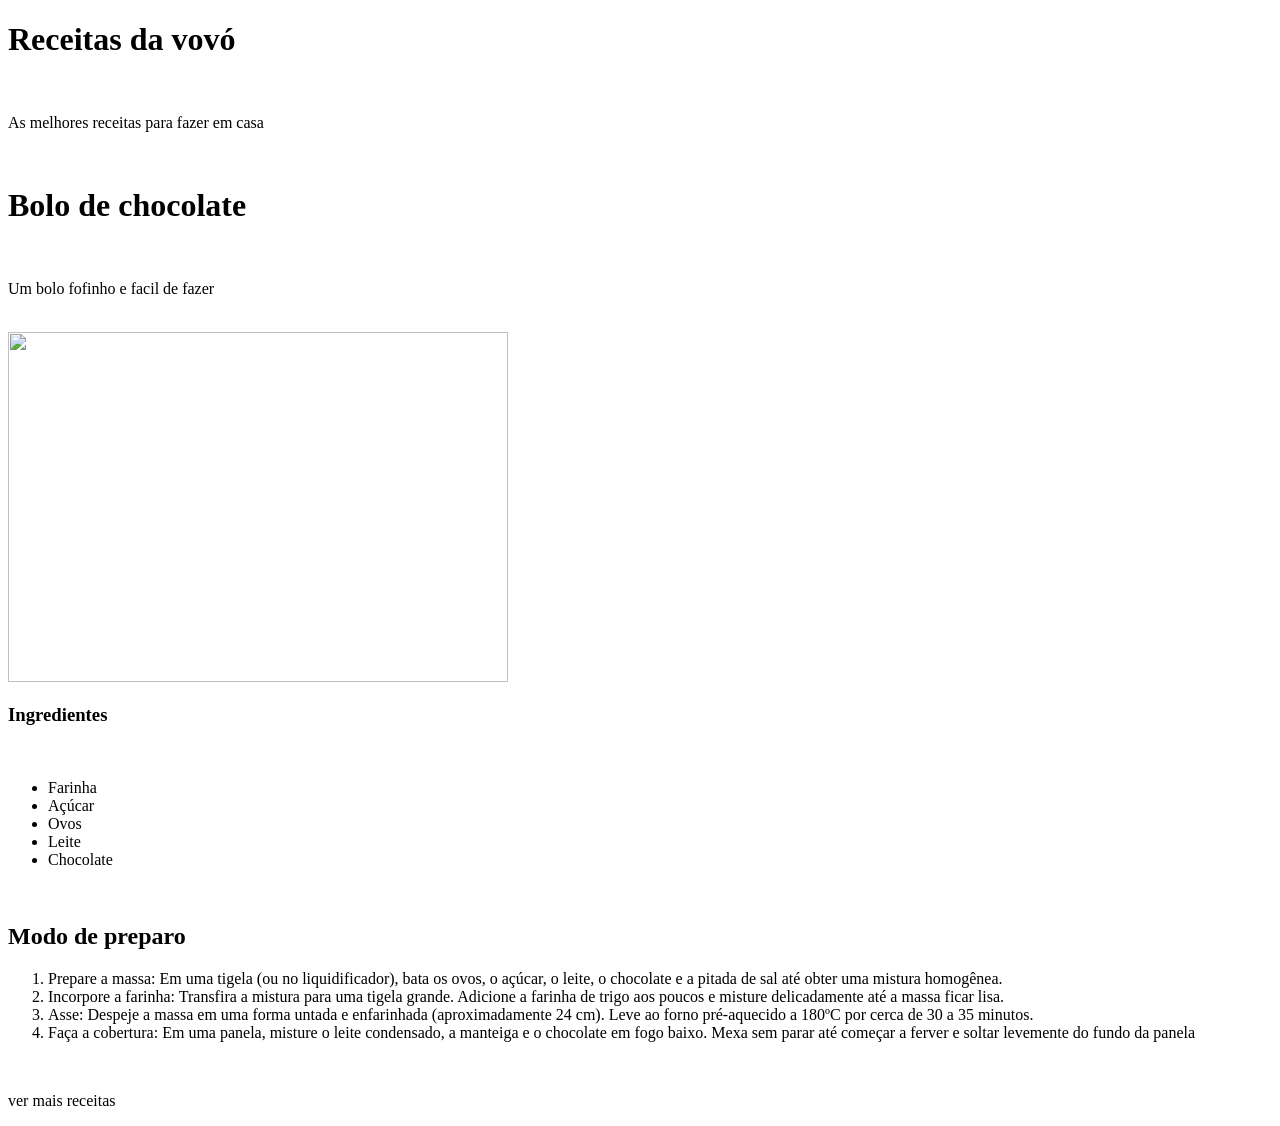
==== index.html @ d8073e1e "Add files via upload" ====
<!DOCTYPE html>
<html lang="en">
<head>
    <meta charset="UTF-8">
    <meta name="viewport" content="width=device-width, initial-scale=1.0">
    <title>Document</title>
</head>
    <title>Bolo de chocolate</title>

<body>
    <h1>Receitas da vovó</h1>
    <br>
    <p>As melhores receitas para fazer em casa</p>
    <br>

            <h1>Bolo de chocolate</h1>
            <br>
                <p>Um bolo fofinho e facil de fazer</p>
                <br>
<img src="https://encrypted-tbn0.gstatic.com/images?q=tbn:ANd9GcQGNcDi1At3GRNWwMKJ4eW79LgKZmoKXC2eog&s" alt="" width="500" height="350">
<br>
    <h3>Ingredientes</h3>
    <br>
        <ul>
            <li>Farinha</li>
            <li>Açúcar</li>
            <li>Ovos</li>
            <li>Leite</li>
            <li>Chocolate</li>
        </ul>
        <br>
        <h2>Modo de preparo</h2>
        <ol>
            <li>Prepare a massa: Em uma tigela (ou no liquidificador), bata os ovos, o açúcar, o leite, o chocolate e a pitada de sal até obter uma mistura homogênea.</li>
            <li>Incorpore a farinha: Transfira a mistura para uma tigela grande. Adicione a farinha de trigo aos poucos e misture delicadamente até a massa ficar lisa.</li>
            <li>Asse: Despeje a massa em uma forma untada e enfarinhada (aproximadamente 24 cm). Leve ao forno pré-aquecido a 180ºC por cerca de 30 a 35 minutos.</li>
            <li>Faça a cobertura: Em uma panela, misture o leite condensado, a manteiga e o chocolate em fogo baixo. Mexa sem parar até começar a ferver e soltar levemente do fundo da panela</li>

        </ol>
        <br>
            <p>ver mais receitas</p>
    





</body>
</html>
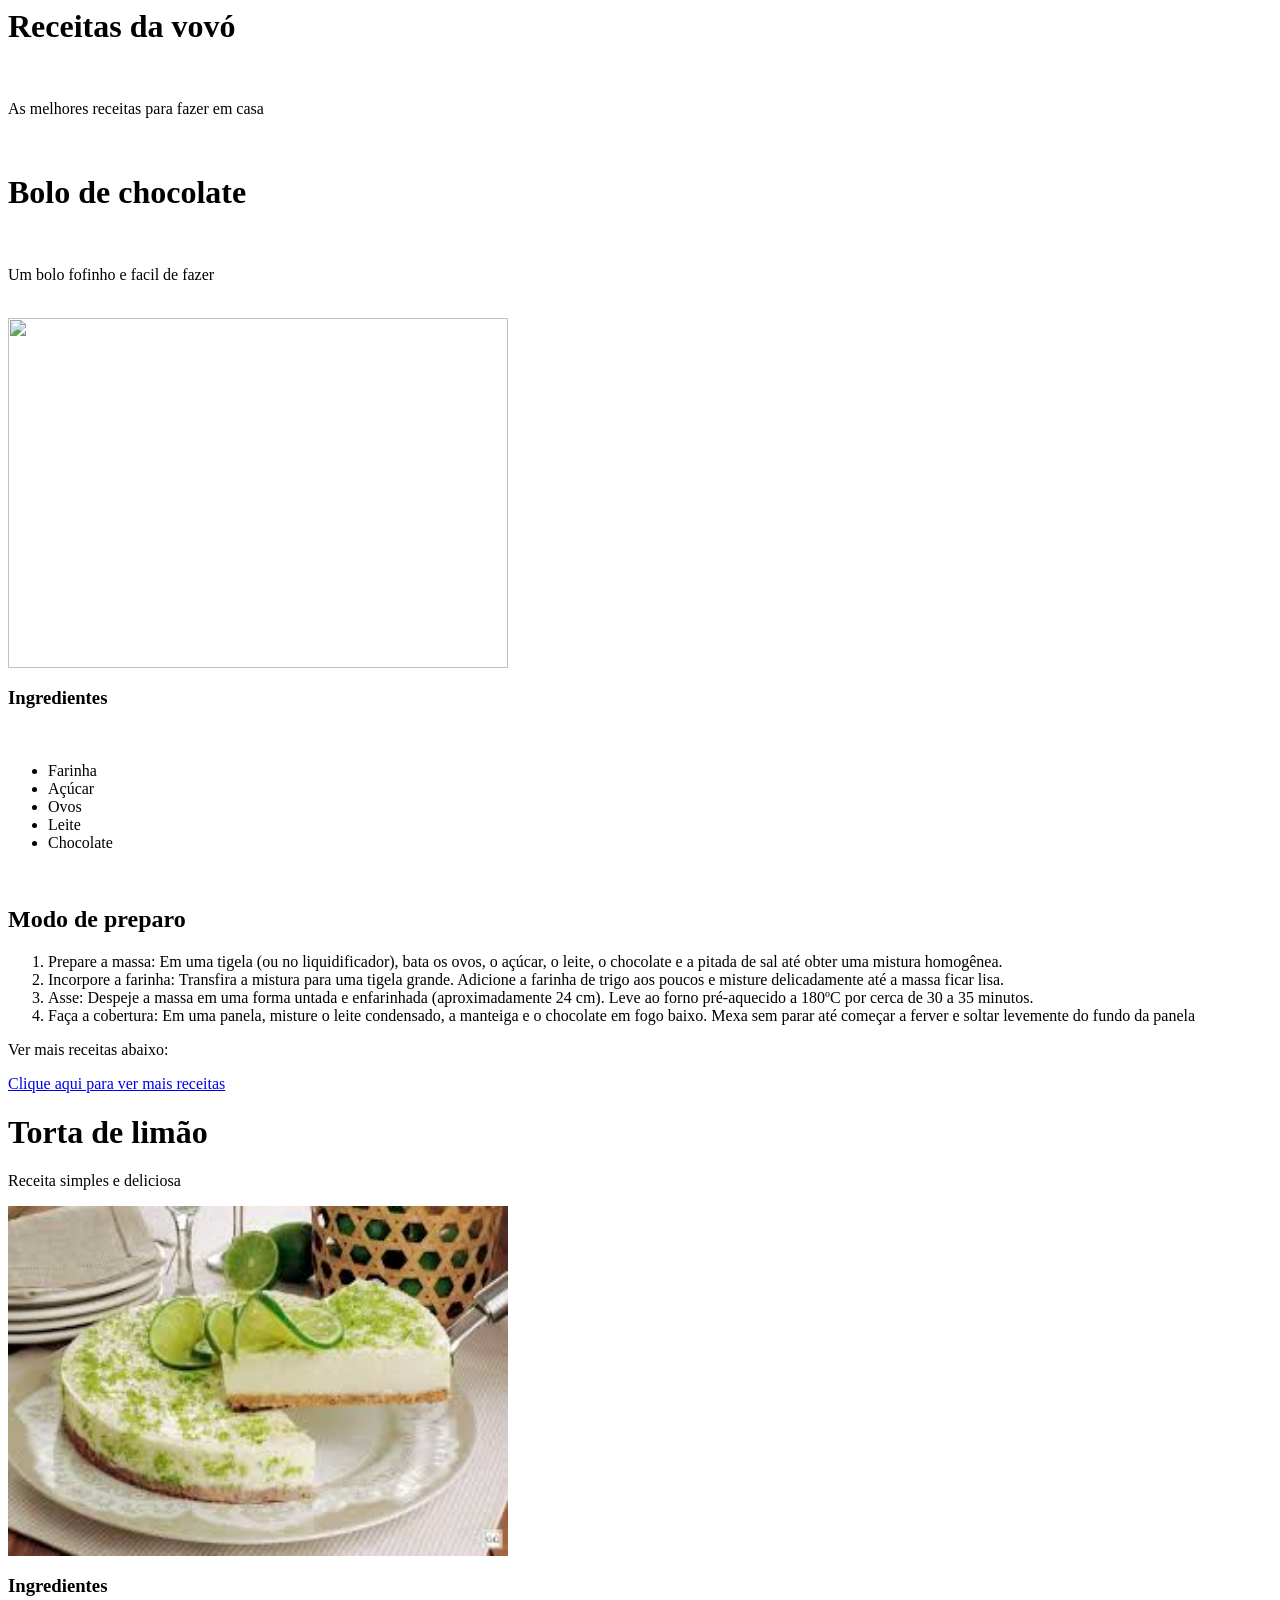
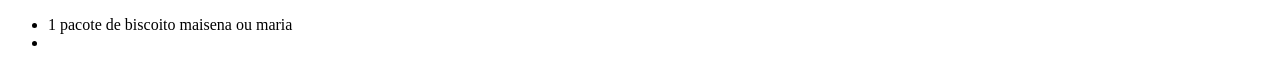
==== commit ae558758: "Add files via upload" ====
--- a/index.html
+++ b/index.html
@@ -1,4 +1,3 @@
-<!DOCTYPE html>
 <html lang="en">
 <head>
     <meta charset="UTF-8">
@@ -37,13 +36,36 @@
             <li>Faça a cobertura: Em uma panela, misture o leite condensado, a manteiga e o chocolate em fogo baixo. Mexa sem parar até começar a ferver e soltar levemente do fundo da panela</li>
 
         </ol>
-        <br>
-            <p>ver mais receitas</p>
-    
+
+           <p>Ver mais receitas abaixo:</p>
+           <a href="https://www.tudogostoso.com.br/" target="_blank">Clique aqui para ver mais receitas</a>
+           <br>
+
+           <h1>Torta de limão</h1>
+           <p>Receita simples e deliciosa</p>
+
+               <img src="[data-uri]" alt=""width="500" height="350">
+
+            <h3>Ingredientes</h3>
+                <ul>
+                    <li>1 pacote de biscoito maisena ou maria</li>
+                    <li></li>
+                </ul>
+
+
+
+          
+
+
+
+
+            
 
 
 
 
 
+           
+
 </body>
 </html>
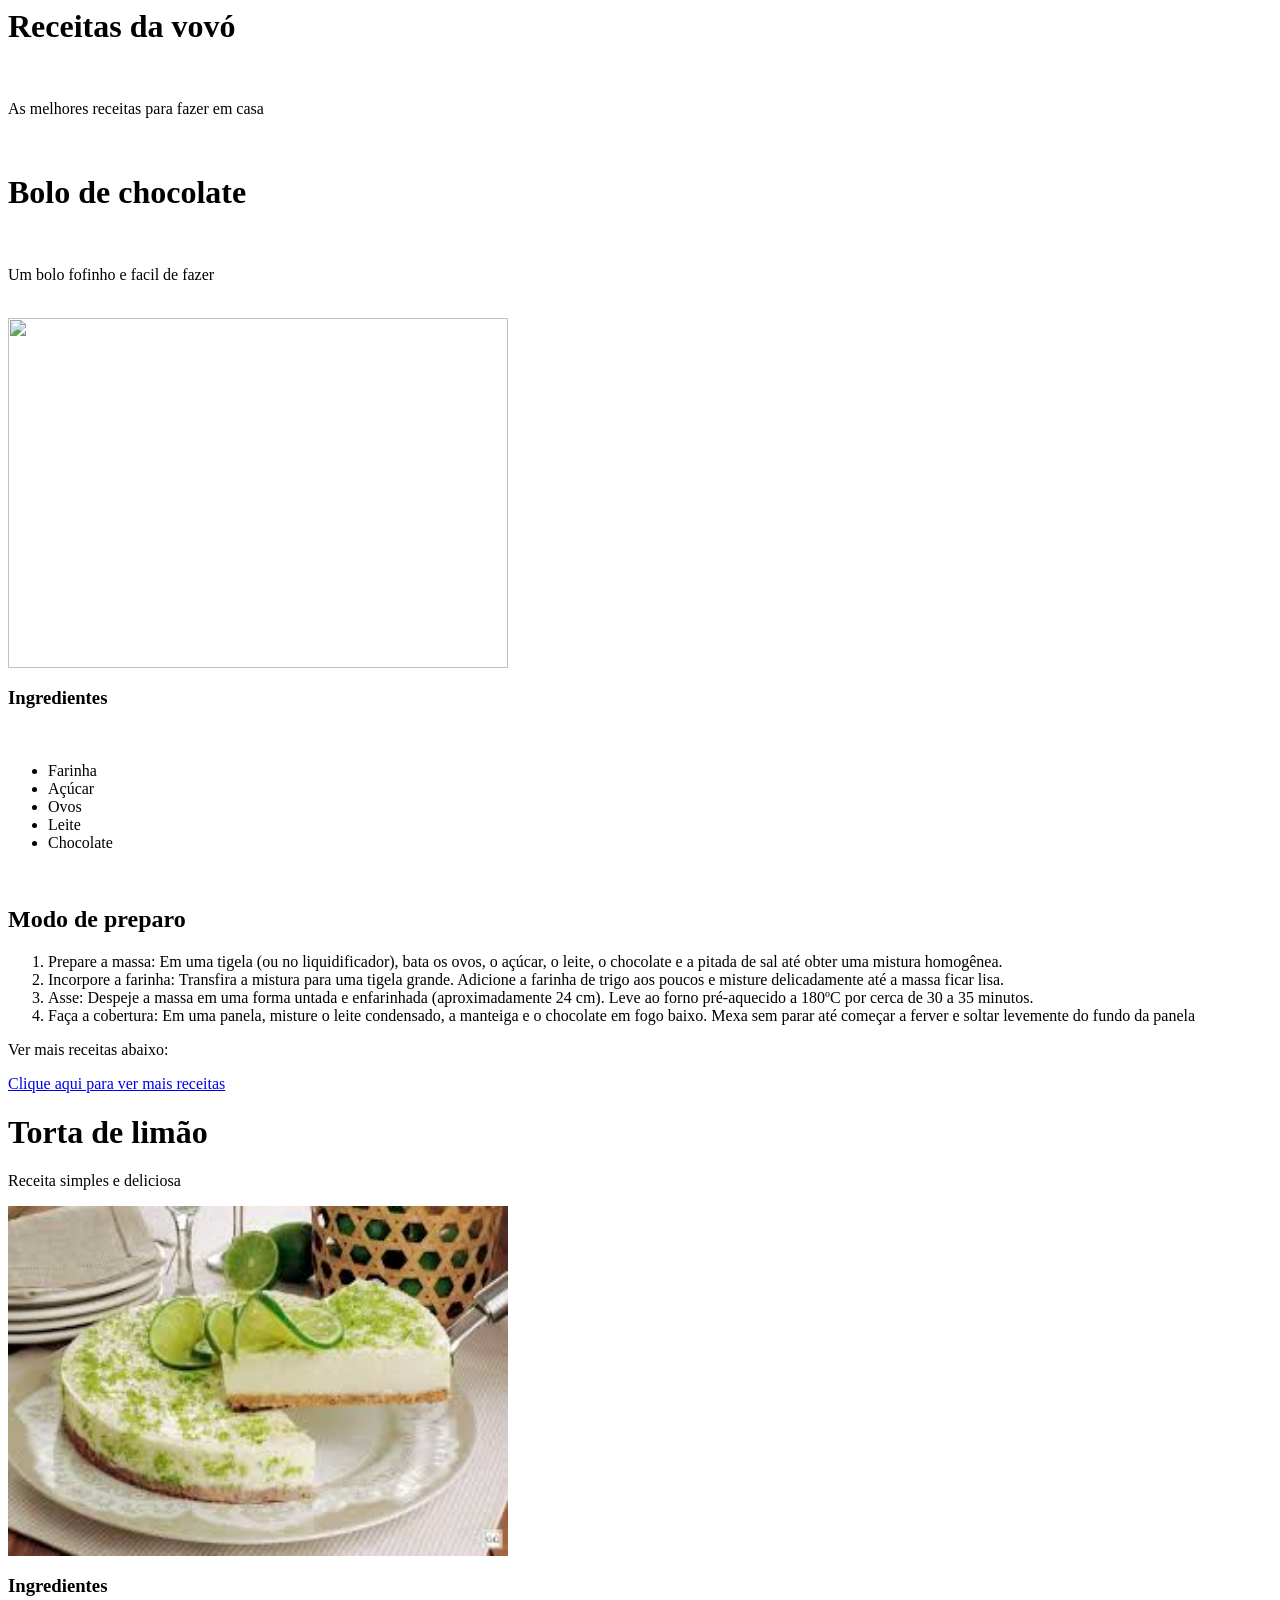
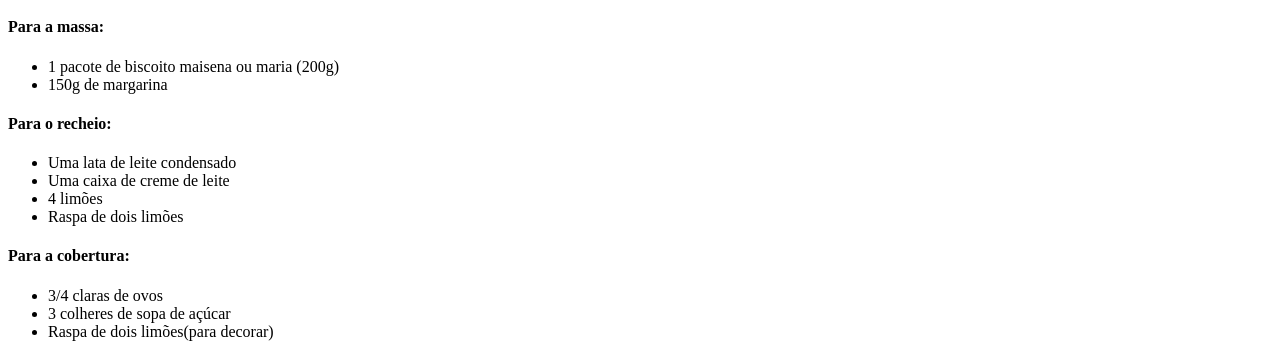
==== commit 86173d44: "Add files via upload" ====
--- a/index.html
+++ b/index.html
@@ -47,10 +47,36 @@
                <img src="[data-uri]" alt=""width="500" height="350">
 
             <h3>Ingredientes</h3>
+
+                <h4>Para a massa:</h4>
                 <ul>
-                    <li>1 pacote de biscoito maisena ou maria</li>
-                    <li></li>
+                    <li>1 pacote de biscoito maisena ou maria (200g) </li>
+                    <li>150g de margarina</li>
+
                 </ul>
+
+                    <h4>Para o recheio:</h4>
+                    <ul>
+                        <li>Uma lata de leite condensado</li>
+                        <li>Uma caixa de creme de leite</li>
+                        <li>4 limões</li>
+                        <li>Raspa de dois limões</li>
+
+                    </ul>
+                        <h4>Para a cobertura:</h4>
+                        <ul>
+                            <li>3/4 claras de ovos</li>
+                            <li>3 colheres de sopa de açúcar</li>
+                            <li>Raspa de dois limões(para decorar)</li>
+                        </ul>
+
+                        
+
+
+
+
+
+                
 
 
 
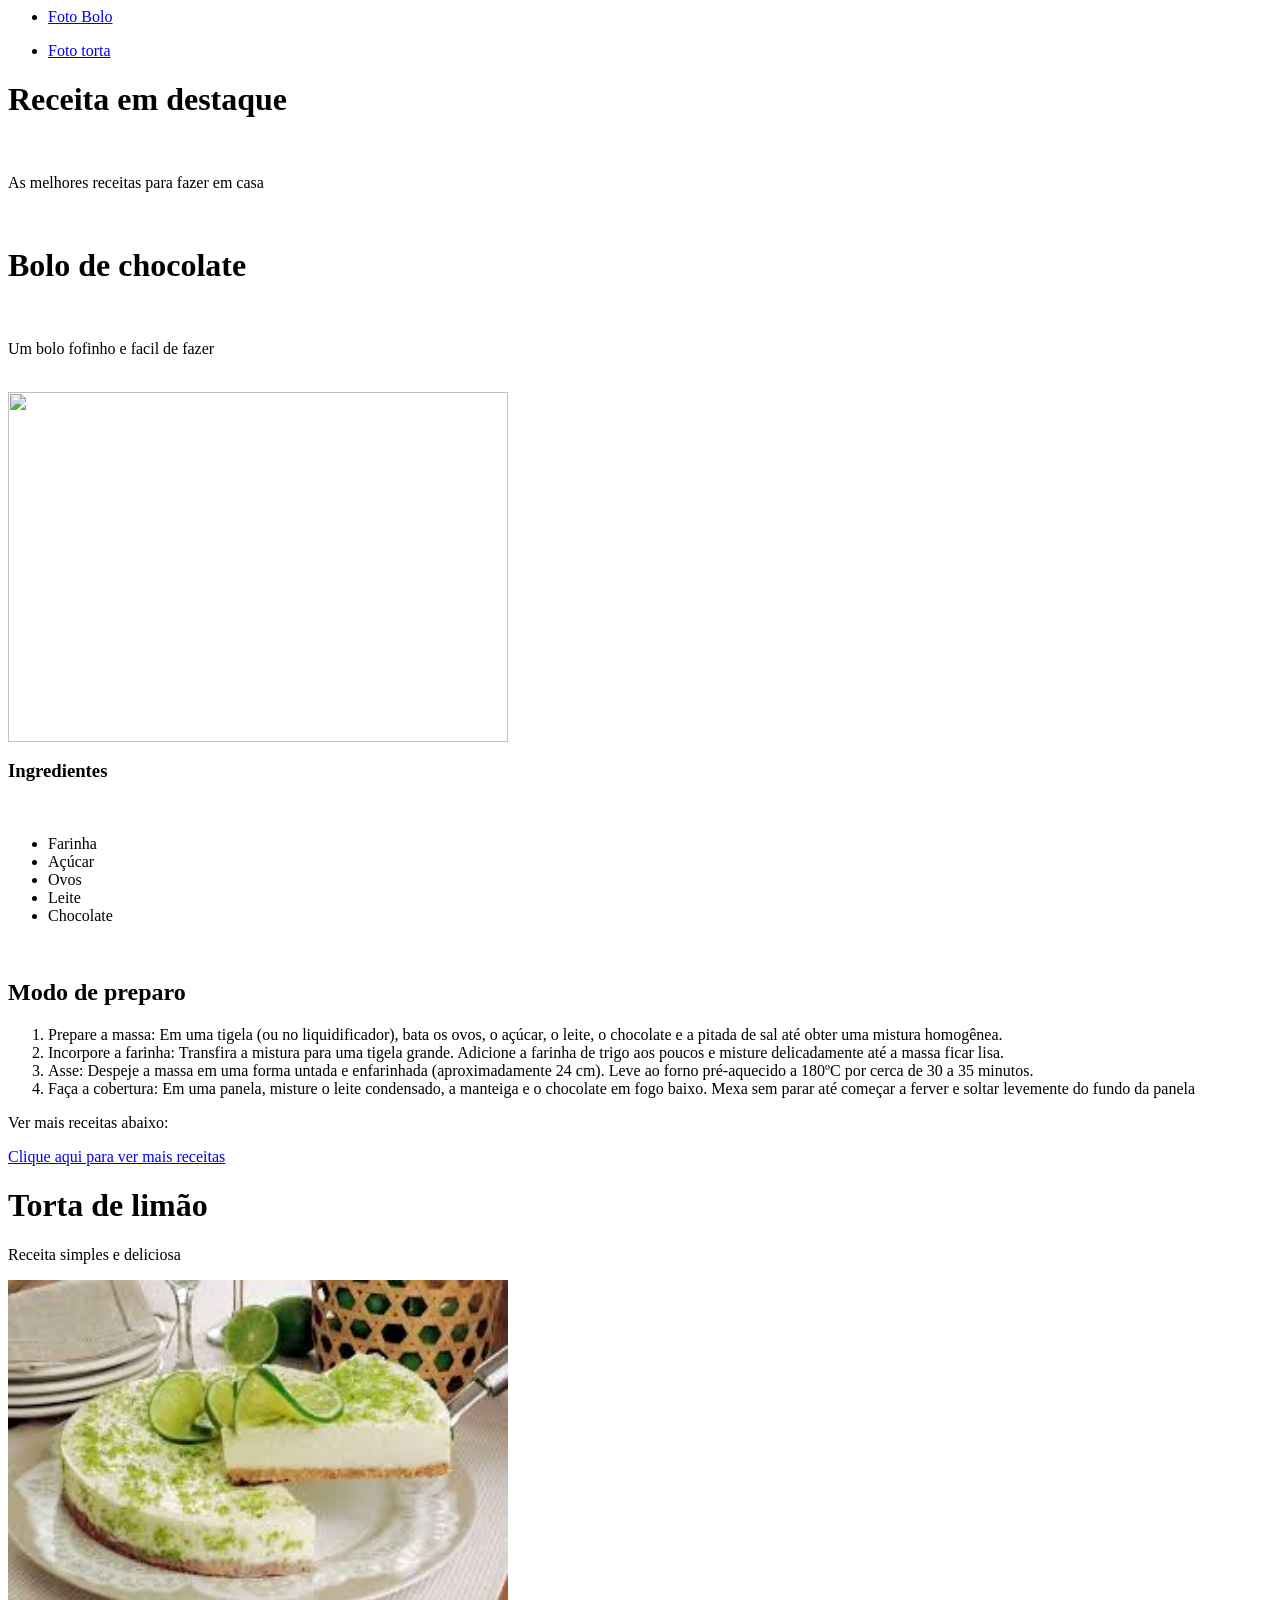
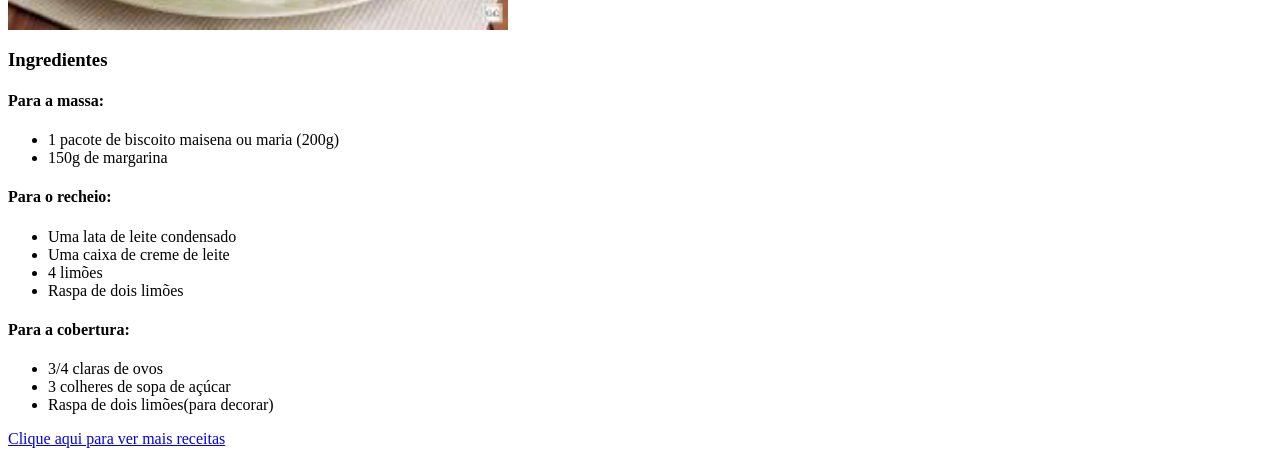
==== commit accf2718: "Add files via upload" ====
--- a/index.html
+++ b/index.html
@@ -3,21 +3,31 @@
     <meta charset="UTF-8">
     <meta name="viewport" content="width=device-width, initial-scale=1.0">
     <title>Document</title>
+    <link rel="stylesheet" href="style.css">
 </head>
     <title>Bolo de chocolate</title>
+    <header>
 
+        <nav>
+            <ul>
+                <li><a href="#chocolate"><p>Foto Bolo</p></a></li>
+               <li><a href="#limão"><p>Foto torta</p></a></li>
+            </ul>
+        </nav>
+
+    </header>
 <body>
-    <h1>Receitas da vovó</h1>
+    <h1 class="receita">Receita em destaque</h1>
     <br>
-    <p>As melhores receitas para fazer em casa</p>
+    <p class="Melhores">As melhores receitas para fazer em casa</p>
     <br>
 
-            <h1>Bolo de chocolate</h1>
+            <h1 class="bolo">Bolo de chocolate</h1>
             <br>
                 <p>Um bolo fofinho e facil de fazer</p>
                 <br>
-<img src="https://encrypted-tbn0.gstatic.com/images?q=tbn:ANd9GcQGNcDi1At3GRNWwMKJ4eW79LgKZmoKXC2eog&s" alt="" width="500" height="350">
-<br>
+<img id="chocolate" src="https://encrypted-tbn0.gstatic.com/images?q=tbn:ANd9GcQGNcDi1At3GRNWwMKJ4eW79LgKZmoKXC2eog&s" alt="" width="500" height="350">
+<br> 
     <h3>Ingredientes</h3>
     <br>
         <ul>
@@ -41,10 +51,13 @@
            <a href="https://www.tudogostoso.com.br/" target="_blank">Clique aqui para ver mais receitas</a>
            <br>
 
-           <h1>Torta de limão</h1>
+           <h1 class="Torta">Torta de limão</h1>
            <p>Receita simples e deliciosa</p>
 
-               <img src="[data-uri]" alt=""width="500" height="350">
+                <section>
+                    <img id="limão" src="[data-uri]" alt=""width="500" height="350">
+                </section>
+               
 
             <h3>Ingredientes</h3>
 
@@ -69,6 +82,14 @@
                             <li>3 colheres de sopa de açúcar</li>
                             <li>Raspa de dois limões(para decorar)</li>
                         </ul>
+                       
+                        <a href="https://www.tudogostoso.com.br/" target="_blank">Clique aqui para ver mais receitas</a>
+
+
+
+
+
+
 
                         
 
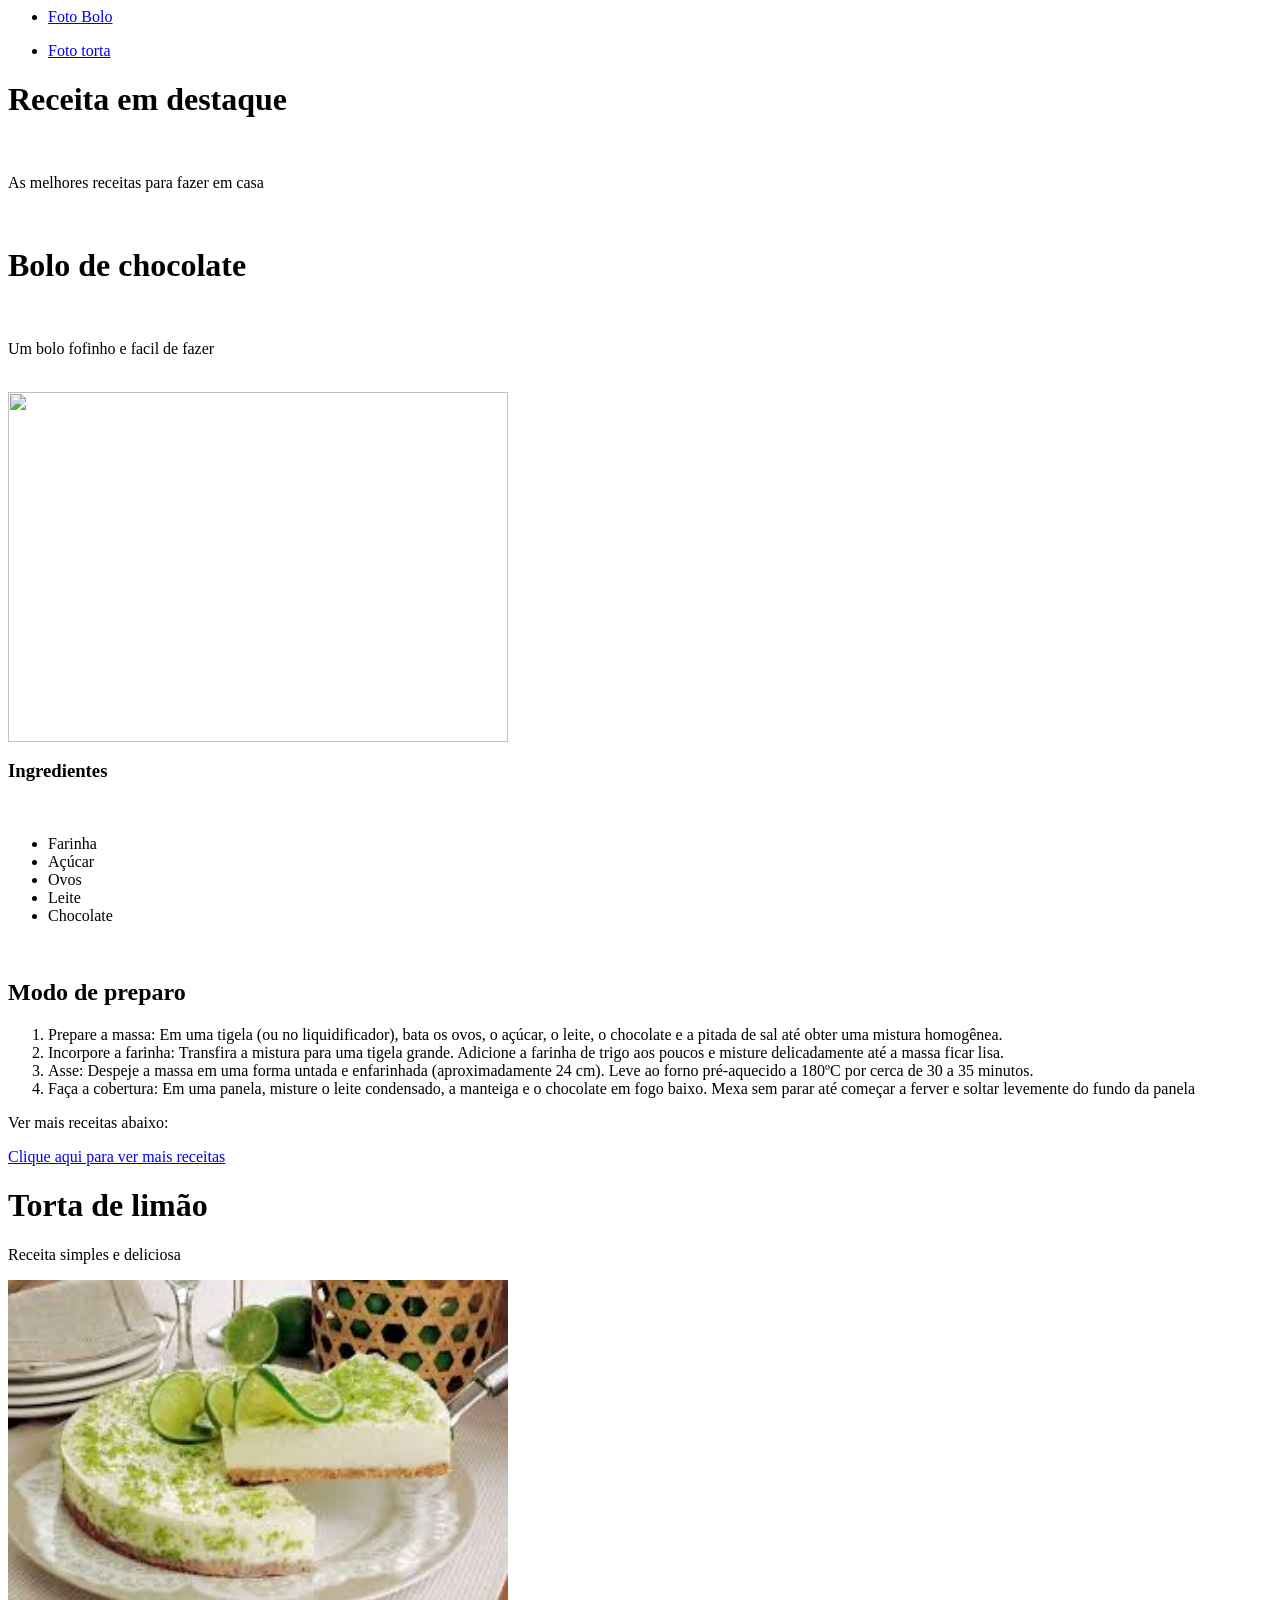
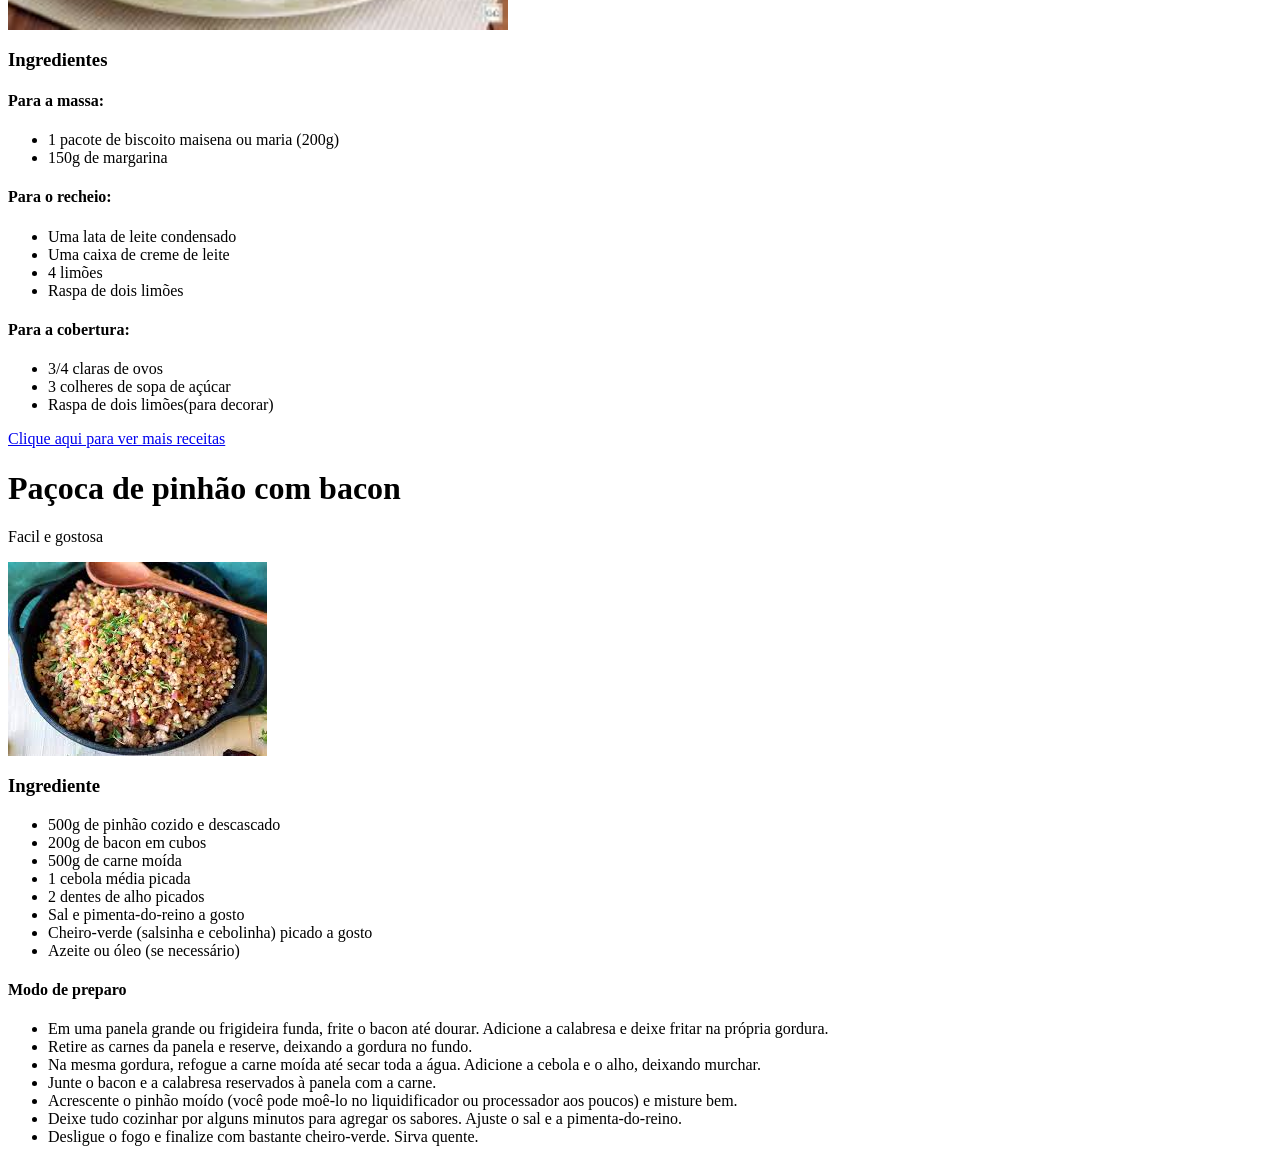
==== commit df352d3a: "Add files via upload" ====
--- a/index.html
+++ b/index.html
@@ -85,6 +85,50 @@
                        
                         <a href="https://www.tudogostoso.com.br/" target="_blank">Clique aqui para ver mais receitas</a>
 
+                        <h1 class="Pinhão">Paçoca de pinhão com bacon</h1>
+                        <p>Facil e gostosa</p>
+                          <section>
+                          <img id="Paçoca" src="[data-uri]" alt="">
+                          </section>
+                        
+
+                        <h3>Ingrediente</h3>
+                        <ul>
+                            <li>500g de pinhão cozido e descascado</li>
+                            <li>200g de bacon em cubos</li>
+                            <li>500g de carne moída</li>
+                            <li>1 cebola média picada</li>
+                            <li>2 dentes de alho picados</li>
+                            <li>Sal e pimenta-do-reino a gosto</li>
+                            <li>Cheiro-verde (salsinha e cebolinha) picado a gosto</li>
+                            <li>Azeite ou óleo (se necessário)</li>
+
+
+                        </ul>
+
+                        <h4>Modo de preparo</h4>
+                        <ul>
+                            <li>Em uma panela grande ou frigideira funda, frite o bacon até dourar. Adicione a calabresa e deixe fritar na própria gordura.</li>
+                            <li>Retire as carnes da panela e reserve, deixando a gordura no fundo.</li>
+                            <li>Na mesma gordura, refogue a carne moída até secar toda a água. Adicione a cebola e o alho, deixando murchar.</li>
+                            <li>Junte o bacon e a calabresa reservados à panela com a carne.</li>
+                           <li>Acrescente o pinhão moído (você pode moê-lo no liquidificador ou processador aos poucos) e misture bem.</li>
+                           <li>Deixe tudo cozinhar por alguns minutos para agregar os sabores. Ajuste o sal e a pimenta-do-reino.</li>
+                           <li>Desligue o fogo e finalize com bastante cheiro-verde. Sirva quente.</li>
+
+                        </ul>
+
+                        
+                           
+
+                            
+
+                            
+                        
+
+
+
+
 
 
 
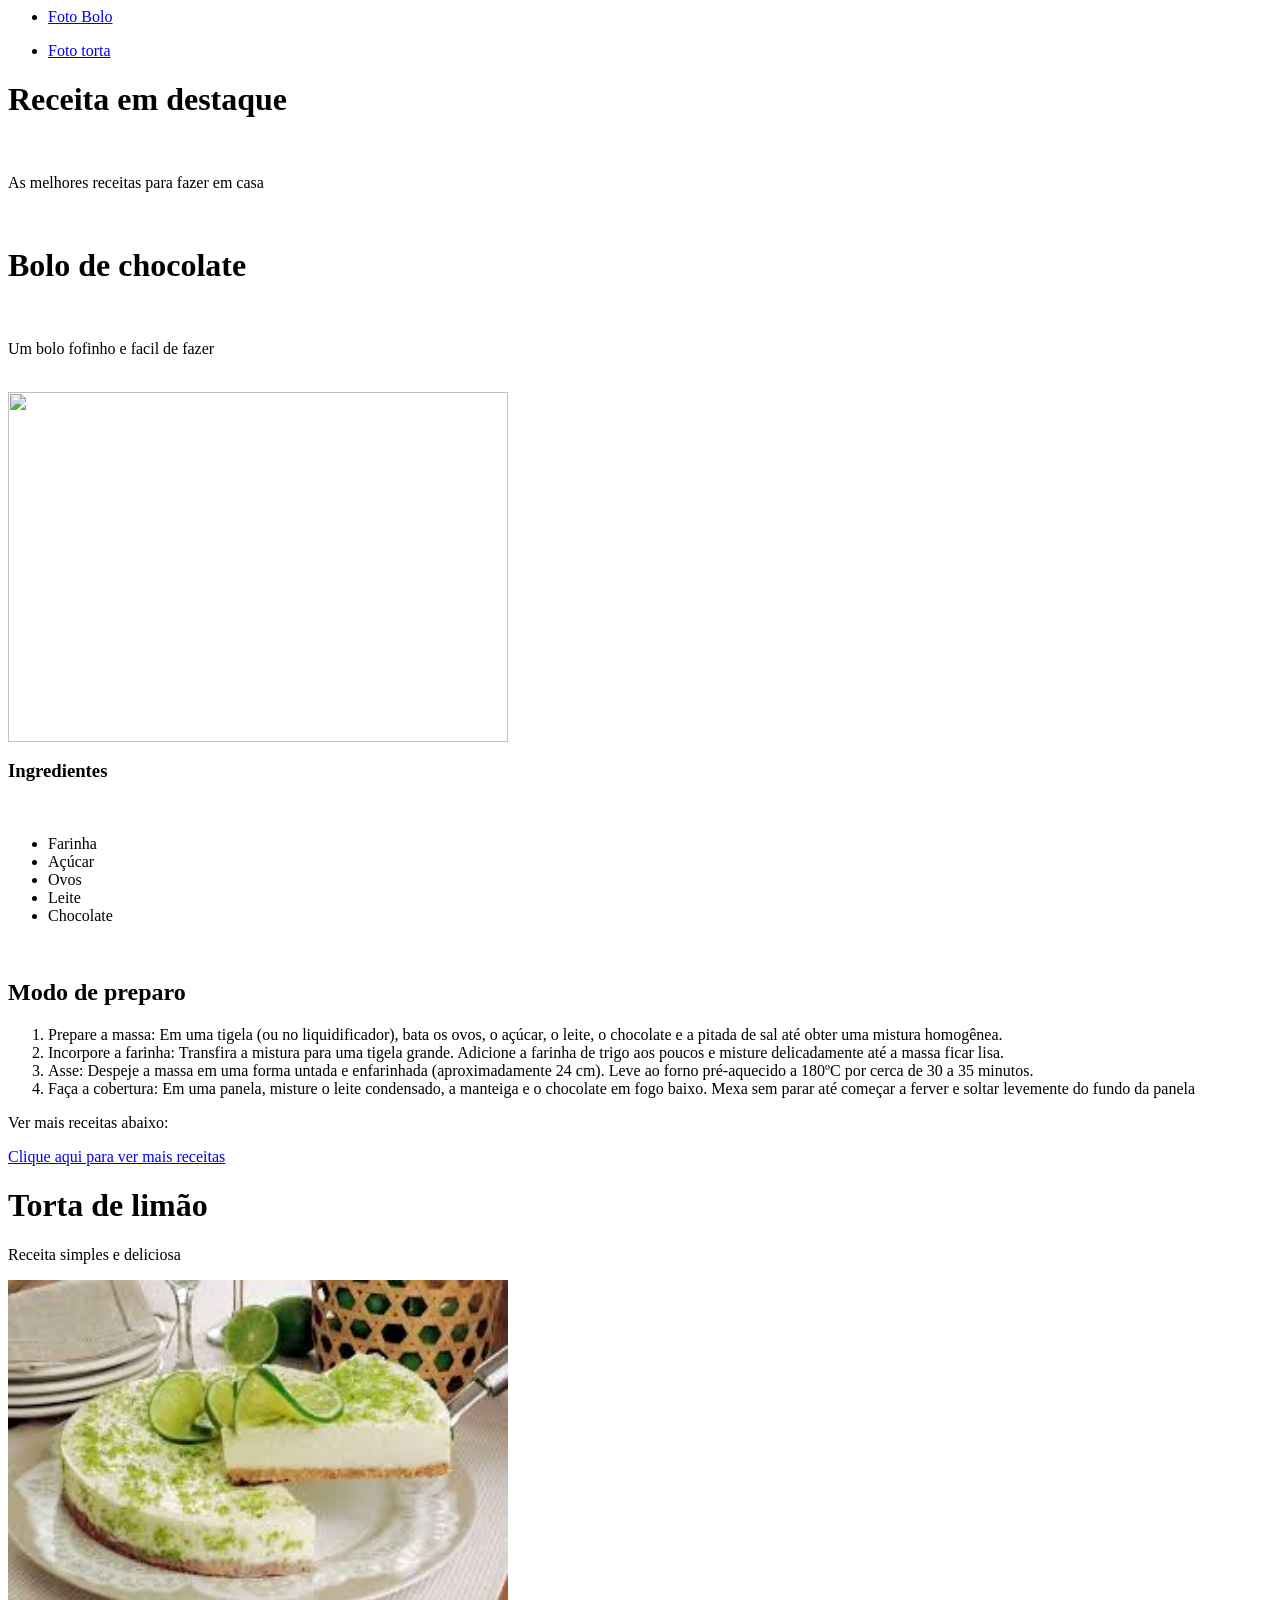
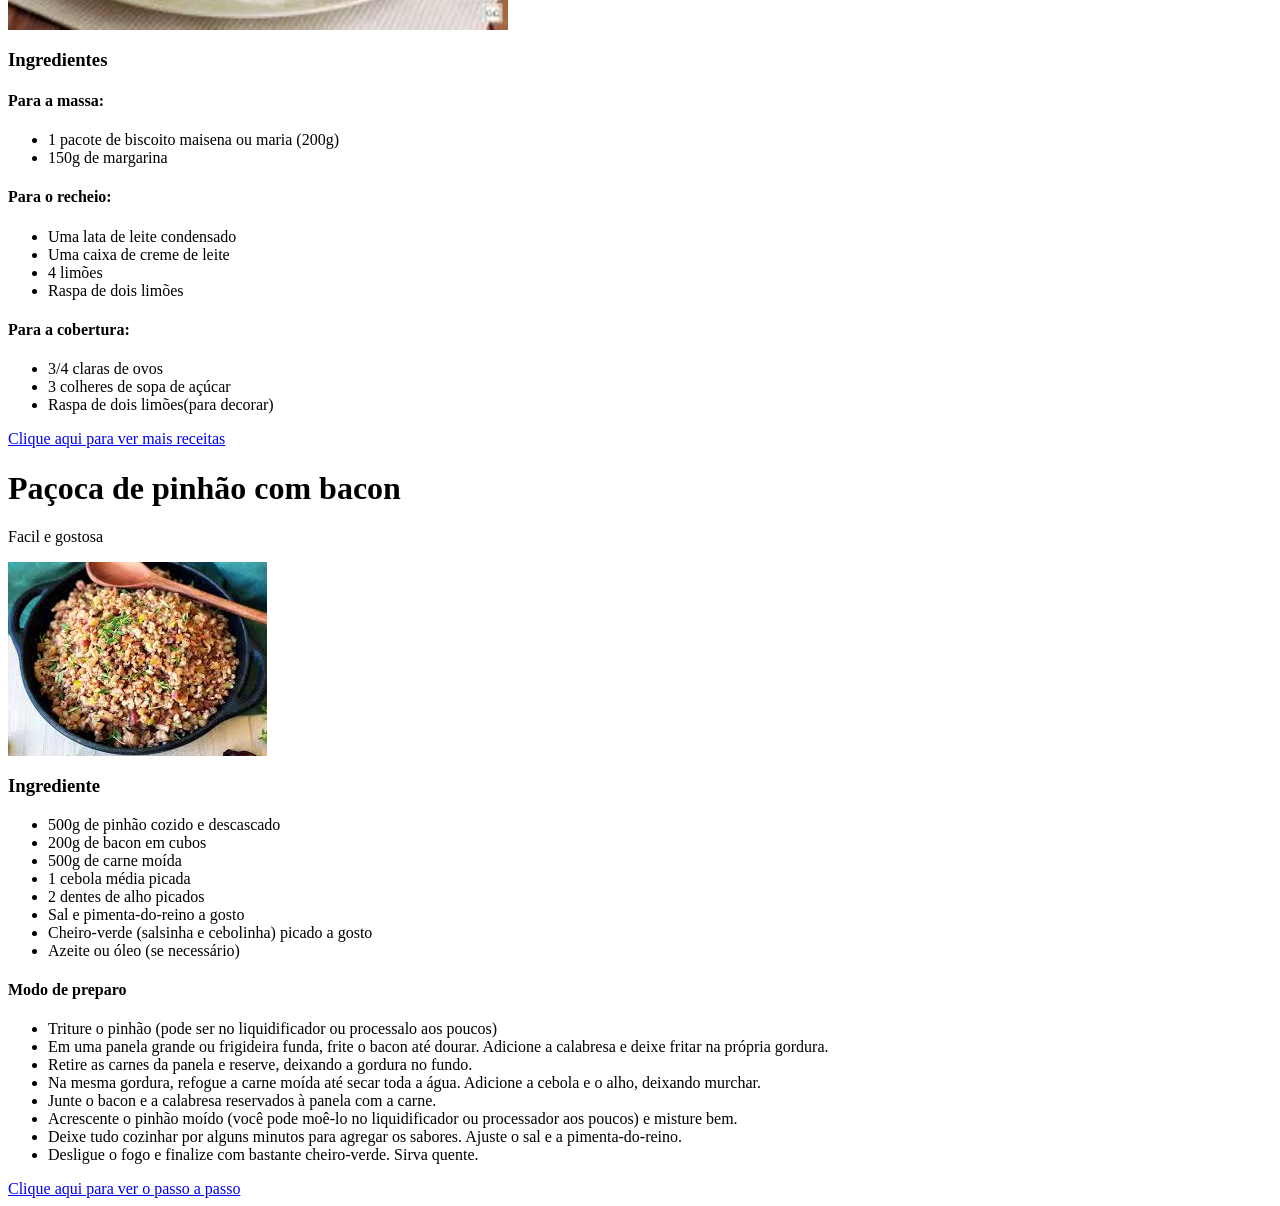
==== commit ab41de59: "Add files via upload" ====
--- a/index.html
+++ b/index.html
@@ -108,6 +108,7 @@
 
                         <h4>Modo de preparo</h4>
                         <ul>
+                            <li>Triture o pinhão (pode ser no liquidificador ou processalo aos poucos)</li>
                             <li>Em uma panela grande ou frigideira funda, frite o bacon até dourar. Adicione a calabresa e deixe fritar na própria gordura.</li>
                             <li>Retire as carnes da panela e reserve, deixando a gordura no fundo.</li>
                             <li>Na mesma gordura, refogue a carne moída até secar toda a água. Adicione a cebola e o alho, deixando murchar.</li>
@@ -118,7 +119,12 @@
 
                         </ul>
 
+                        <a href="https://www.youtube.com/watch?v=a452mtoBPBc&t=551s" target="_blank">Clique aqui para ver o passo a passo</a>
                         
+
+
+
+
                            
 
                             
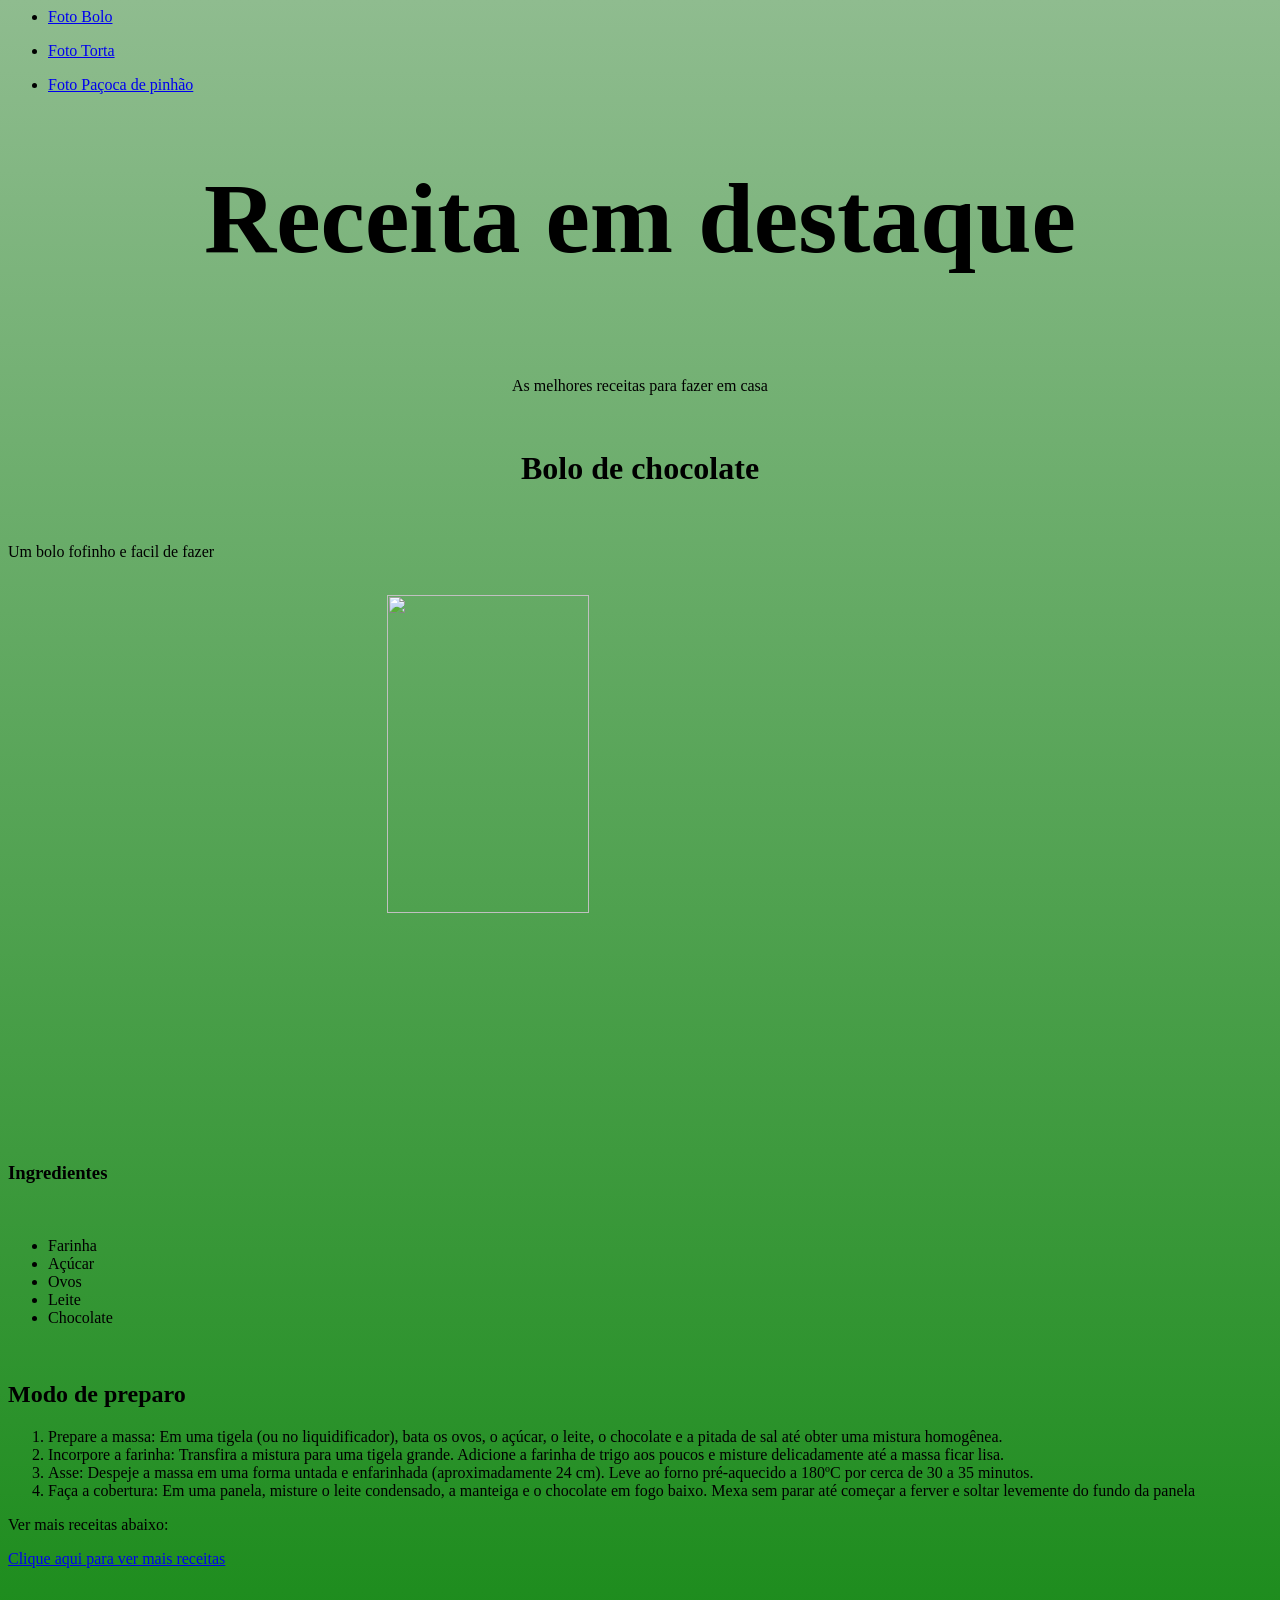
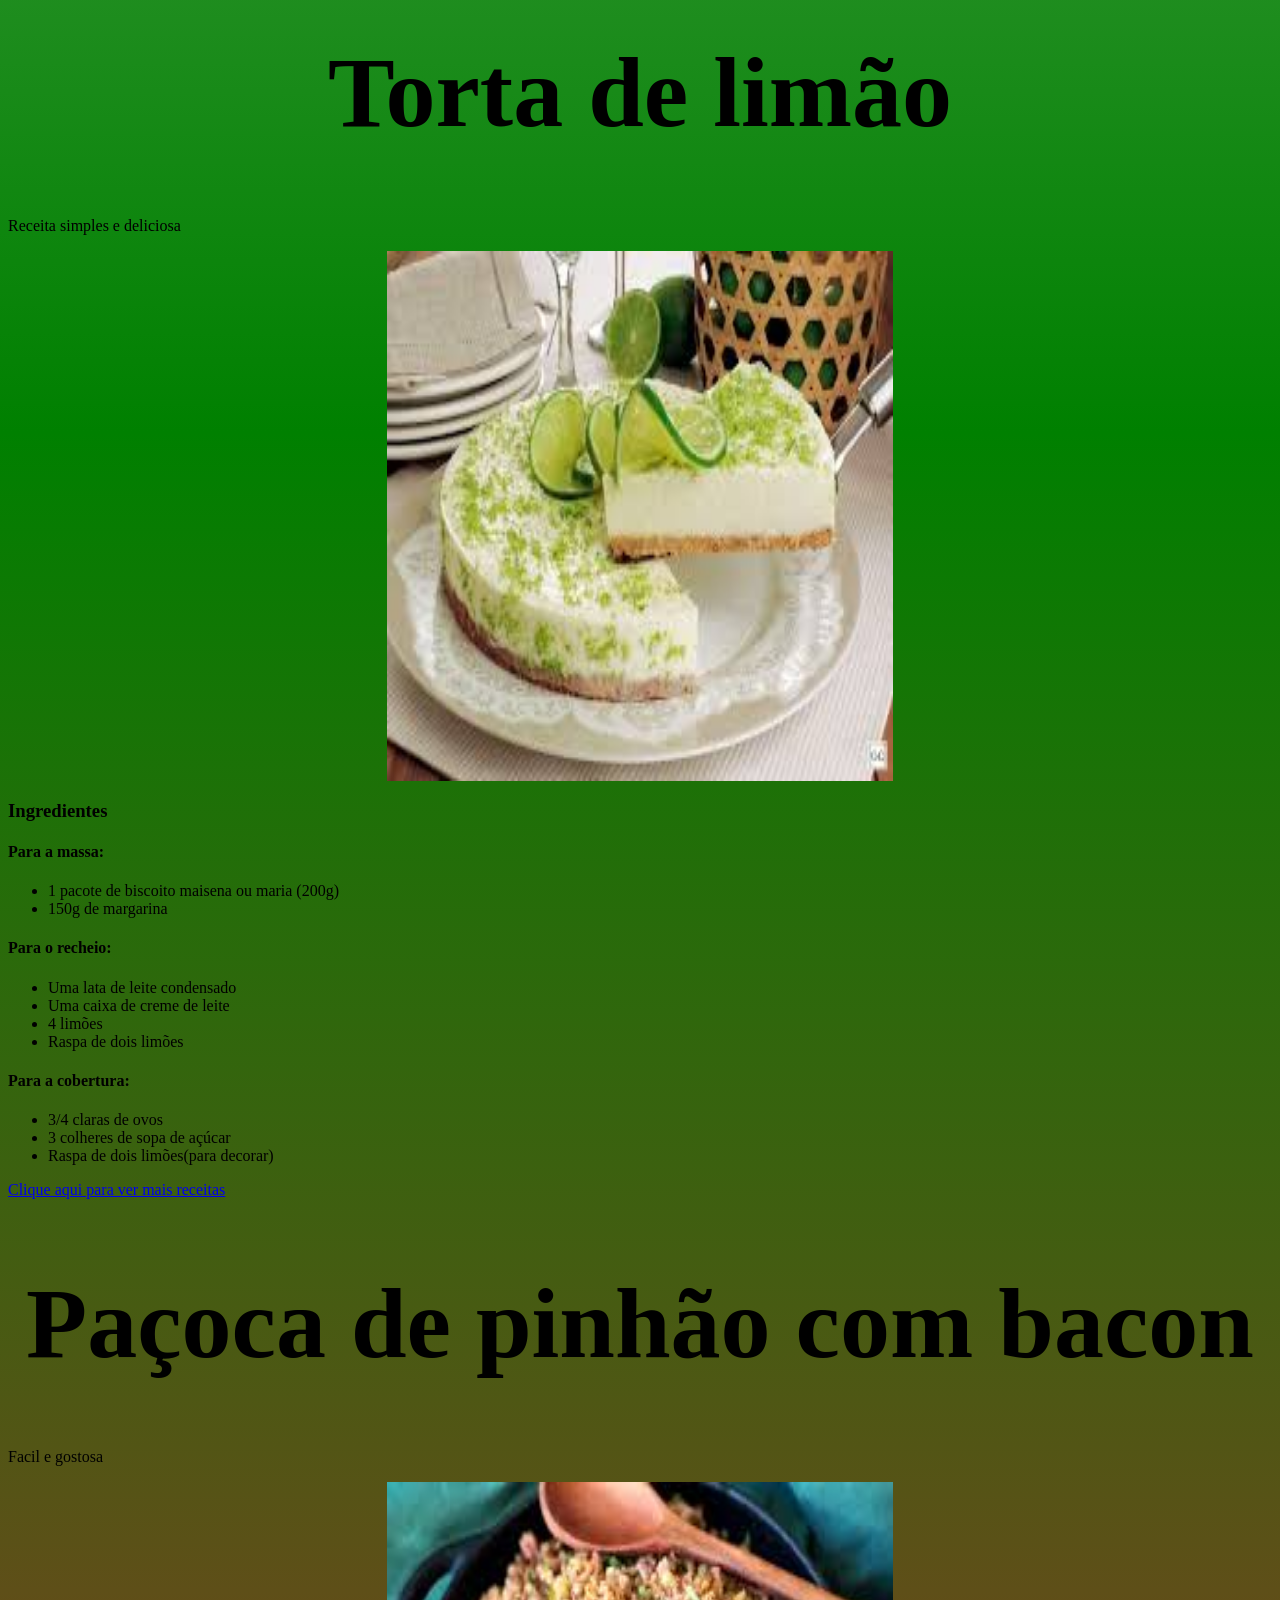
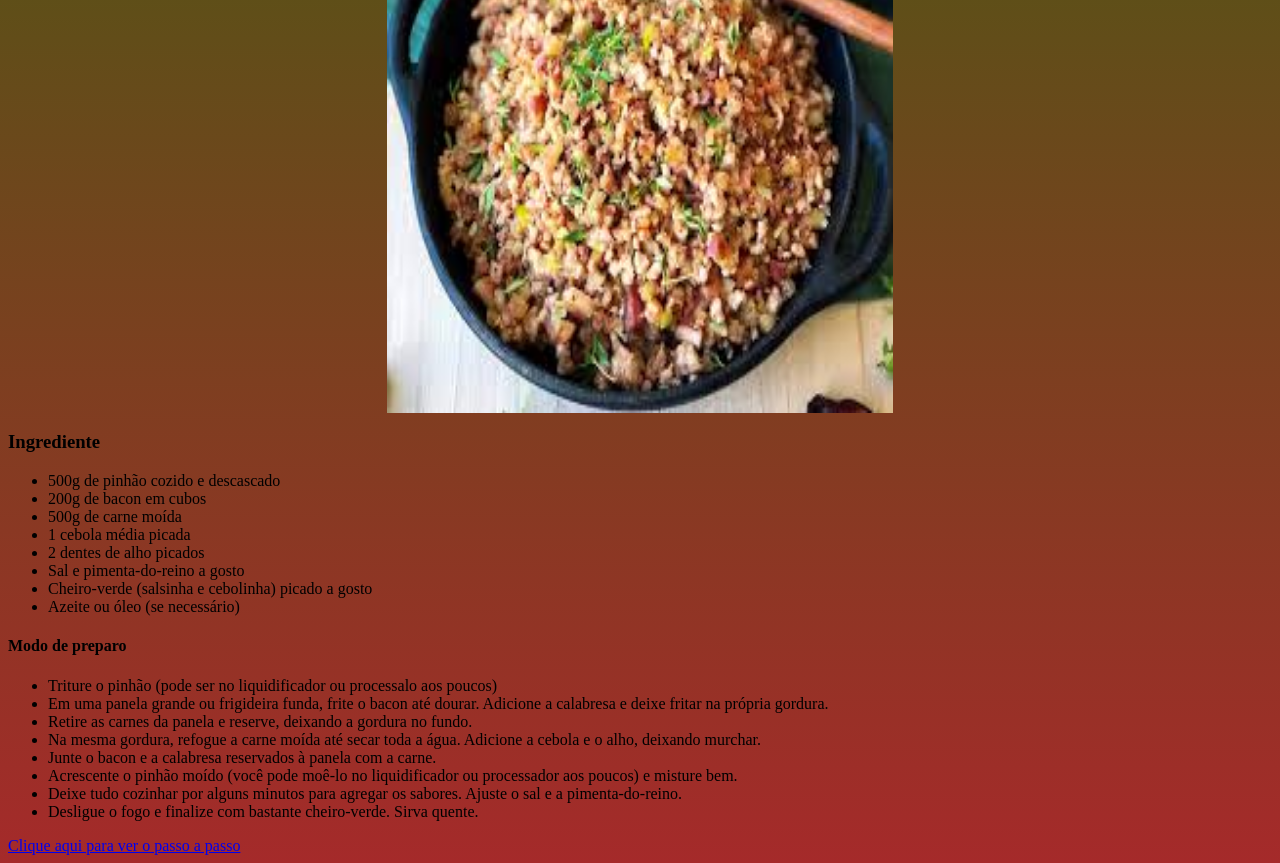
==== commit c36678d7: "Add files via upload" ====
--- a/index.html
+++ b/index.html
@@ -11,7 +11,10 @@
         <nav>
             <ul>
                 <li><a href="#chocolate"><p>Foto Bolo</p></a></li>
-               <li><a href="#limão"><p>Foto torta</p></a></li>
+               <li><a href="#limão"><p>Foto Torta</p></a></li>
+               <li><a href="#Paçoca"><p>Foto Paçoca de pinhão</p></a></li>
+              
+               
             </ul>
         </nav>
 
@@ -24,7 +27,7 @@
 
             <h1 class="bolo">Bolo de chocolate</h1>
             <br>
-                <p>Um bolo fofinho e facil de fazer</p>
+             <p class="fofinho">Um bolo fofinho e facil de fazer</p>
                 <br>
 <img id="chocolate" src="https://encrypted-tbn0.gstatic.com/images?q=tbn:ANd9GcQGNcDi1At3GRNWwMKJ4eW79LgKZmoKXC2eog&s" alt="" width="500" height="350">
 <br> 
@@ -52,7 +55,7 @@
            <br>
 
            <h1 class="Torta">Torta de limão</h1>
-           <p>Receita simples e deliciosa</p>
+           <p class="simples" >Receita simples e deliciosa</p>
 
                 <section>
                     <img id="limão" src="[data-uri]" alt=""width="500" height="350">
@@ -86,7 +89,7 @@
                         <a href="https://www.tudogostoso.com.br/" target="_blank">Clique aqui para ver mais receitas</a>
 
                         <h1 class="Pinhão">Paçoca de pinhão com bacon</h1>
-                        <p>Facil e gostosa</p>
+                        <p class="Facil">Facil e gostosa</p> 
                           <section>
                           <img id="Paçoca" src="[data-uri]" alt="">
                           </section>
@@ -101,7 +104,7 @@
                             <li>2 dentes de alho picados</li>
                             <li>Sal e pimenta-do-reino a gosto</li>
                             <li>Cheiro-verde (salsinha e cebolinha) picado a gosto</li>
-                            <li>Azeite ou óleo (se necessário)</li>
+                        <li>Azeite ou óleo (se necessário)</li>
 
 
                         </ul>
@@ -120,49 +123,6 @@
                         </ul>
 
                         <a href="https://www.youtube.com/watch?v=a452mtoBPBc&t=551s" target="_blank">Clique aqui para ver o passo a passo</a>
-                        
-
-
-
-
-                           
 
                             
-
-                            
-                        
-
-
-
-
-
-
-
-
-
-
-                        
-
-
-
-
-
-                
-
-
-
-          
-
-
-
-
-            
-
-
-
-
-
-           
-
-</body>
-</html>+                        
--- a/style.css
+++ b/style.css
@@ -0,0 +1,49 @@
+#chocolate{
+    display: block;
+    margin-left: auto;
+    margin-right: auto;
+    width: 40%;
+    height: 60%;
+    
+}
+.bolo{
+    text-align: center;
+    font: 200px;    
+
+}
+#limão{
+   display: block;
+   margin-left: auto;
+   margin-right: auto;
+   width: 40%;
+   height: 60%;
+}
+    .receita{
+        text-align: center;
+        font-size: 100px;
+    }
+    .melhores{
+        text-align: center;
+        font-size: medium;
+    }
+    .torta{
+        text-align: center;
+        font-size: 100px;
+    }
+    .pinhão{
+        text-align: center;
+        font-size: 100px;
+    }
+    #paçoca{
+        display: block;
+        margin-left: auto;
+        margin-right: auto;
+        width: 40%;
+        height: 60%;
+    }
+
+body{
+    background: linear-gradient(to bottom, darkseagreen, green, brown
+    
+    );
+}
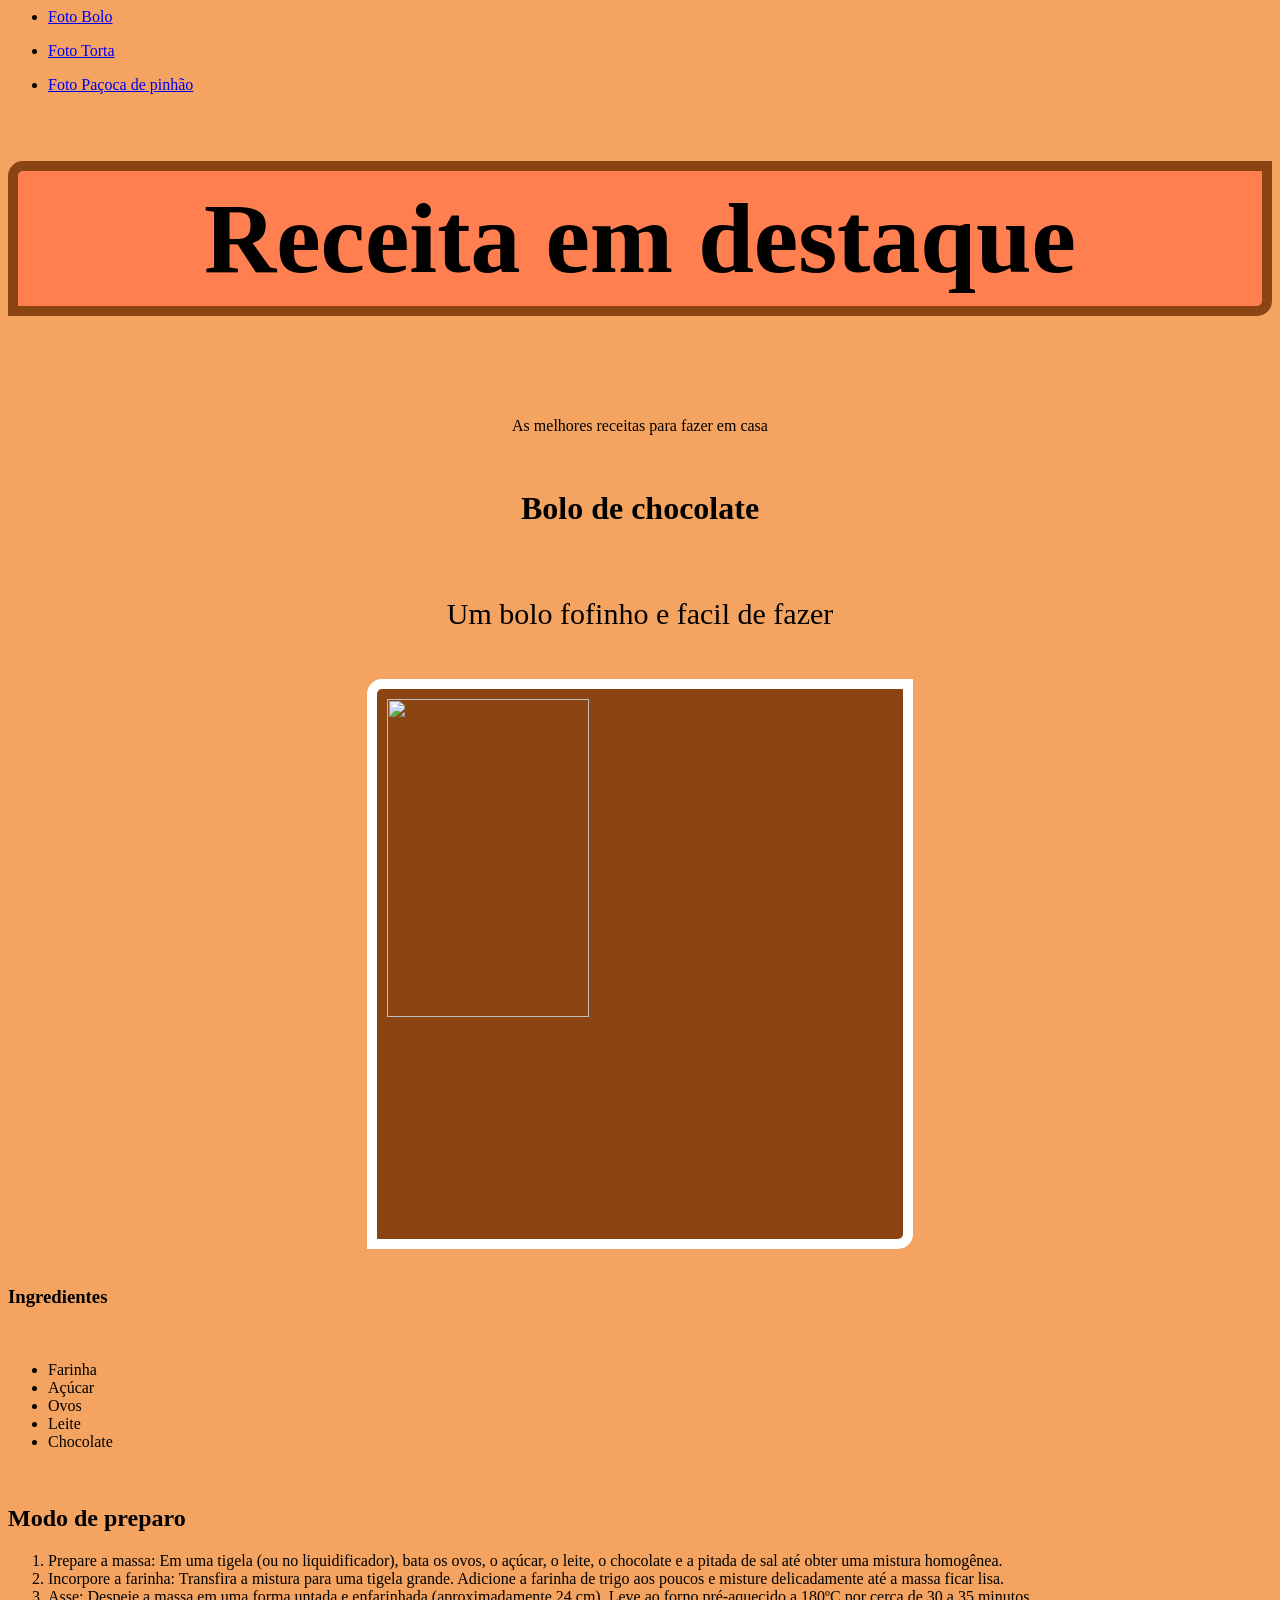
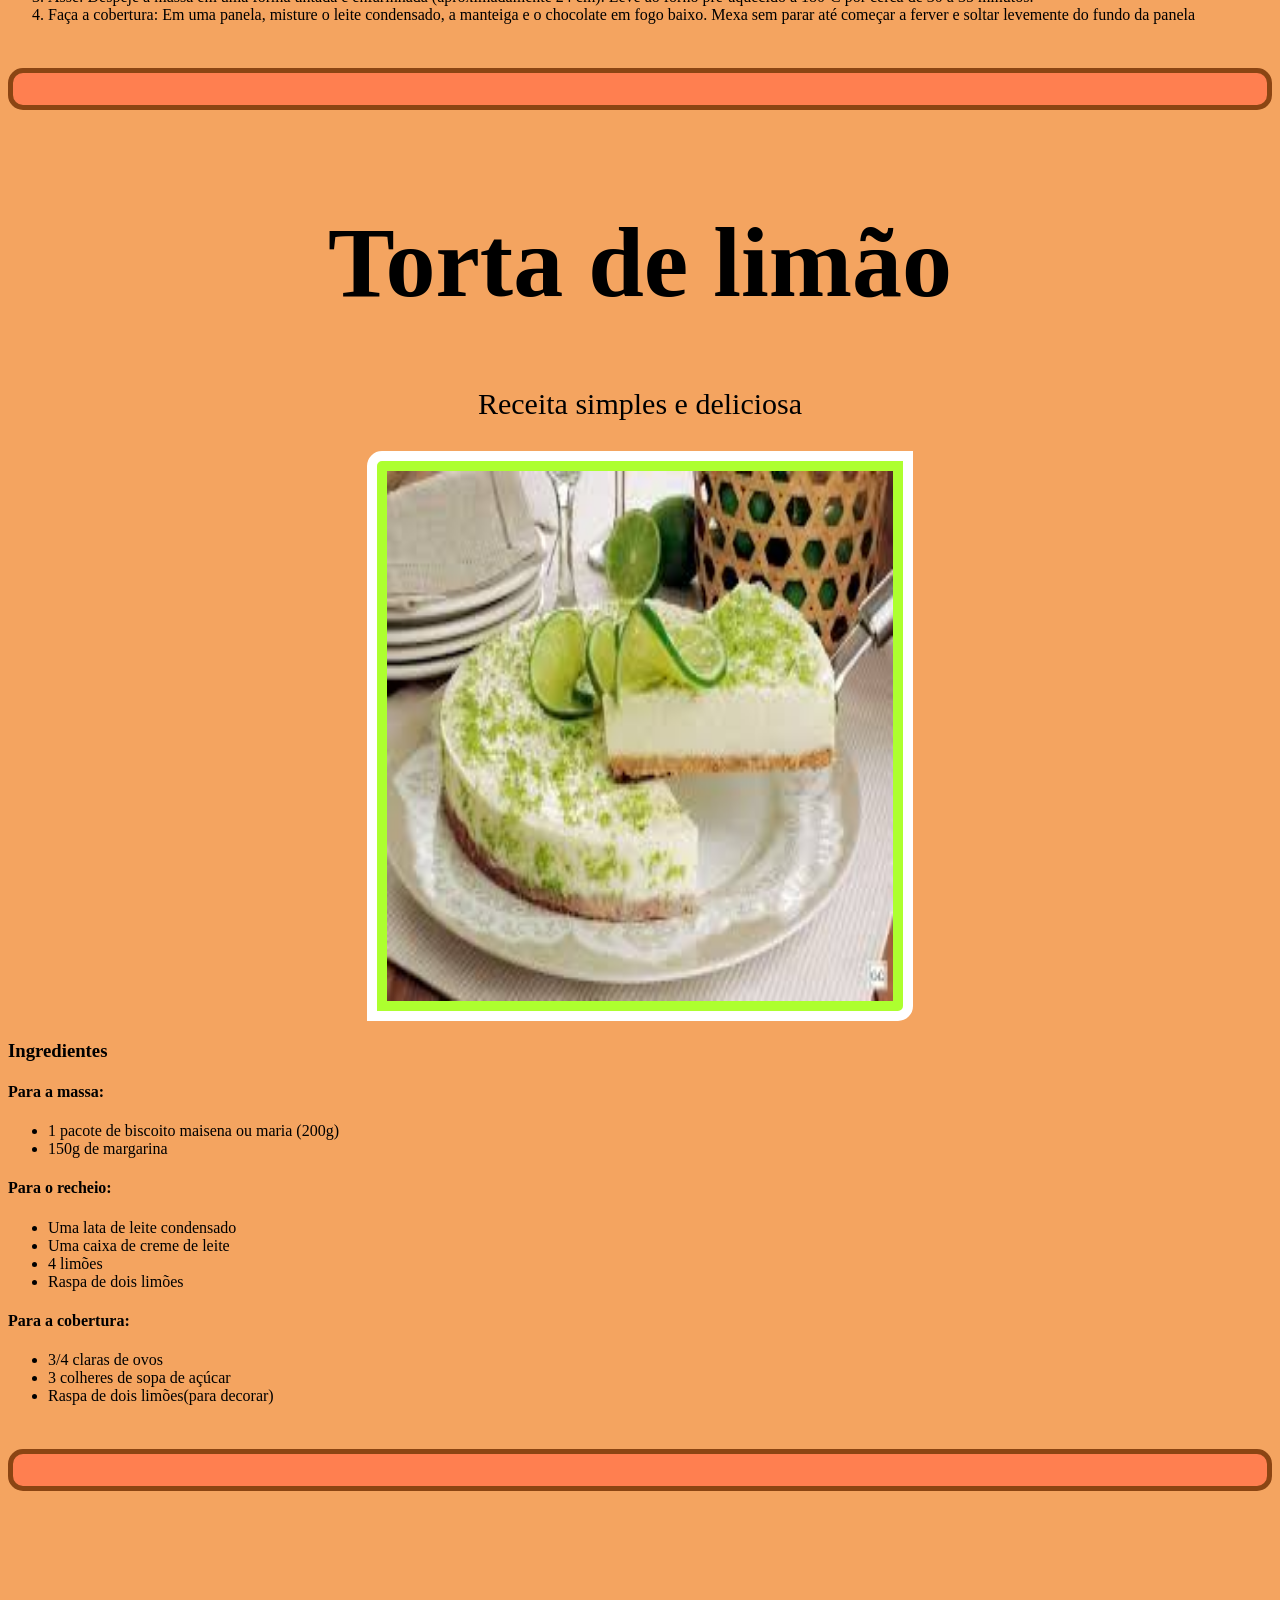
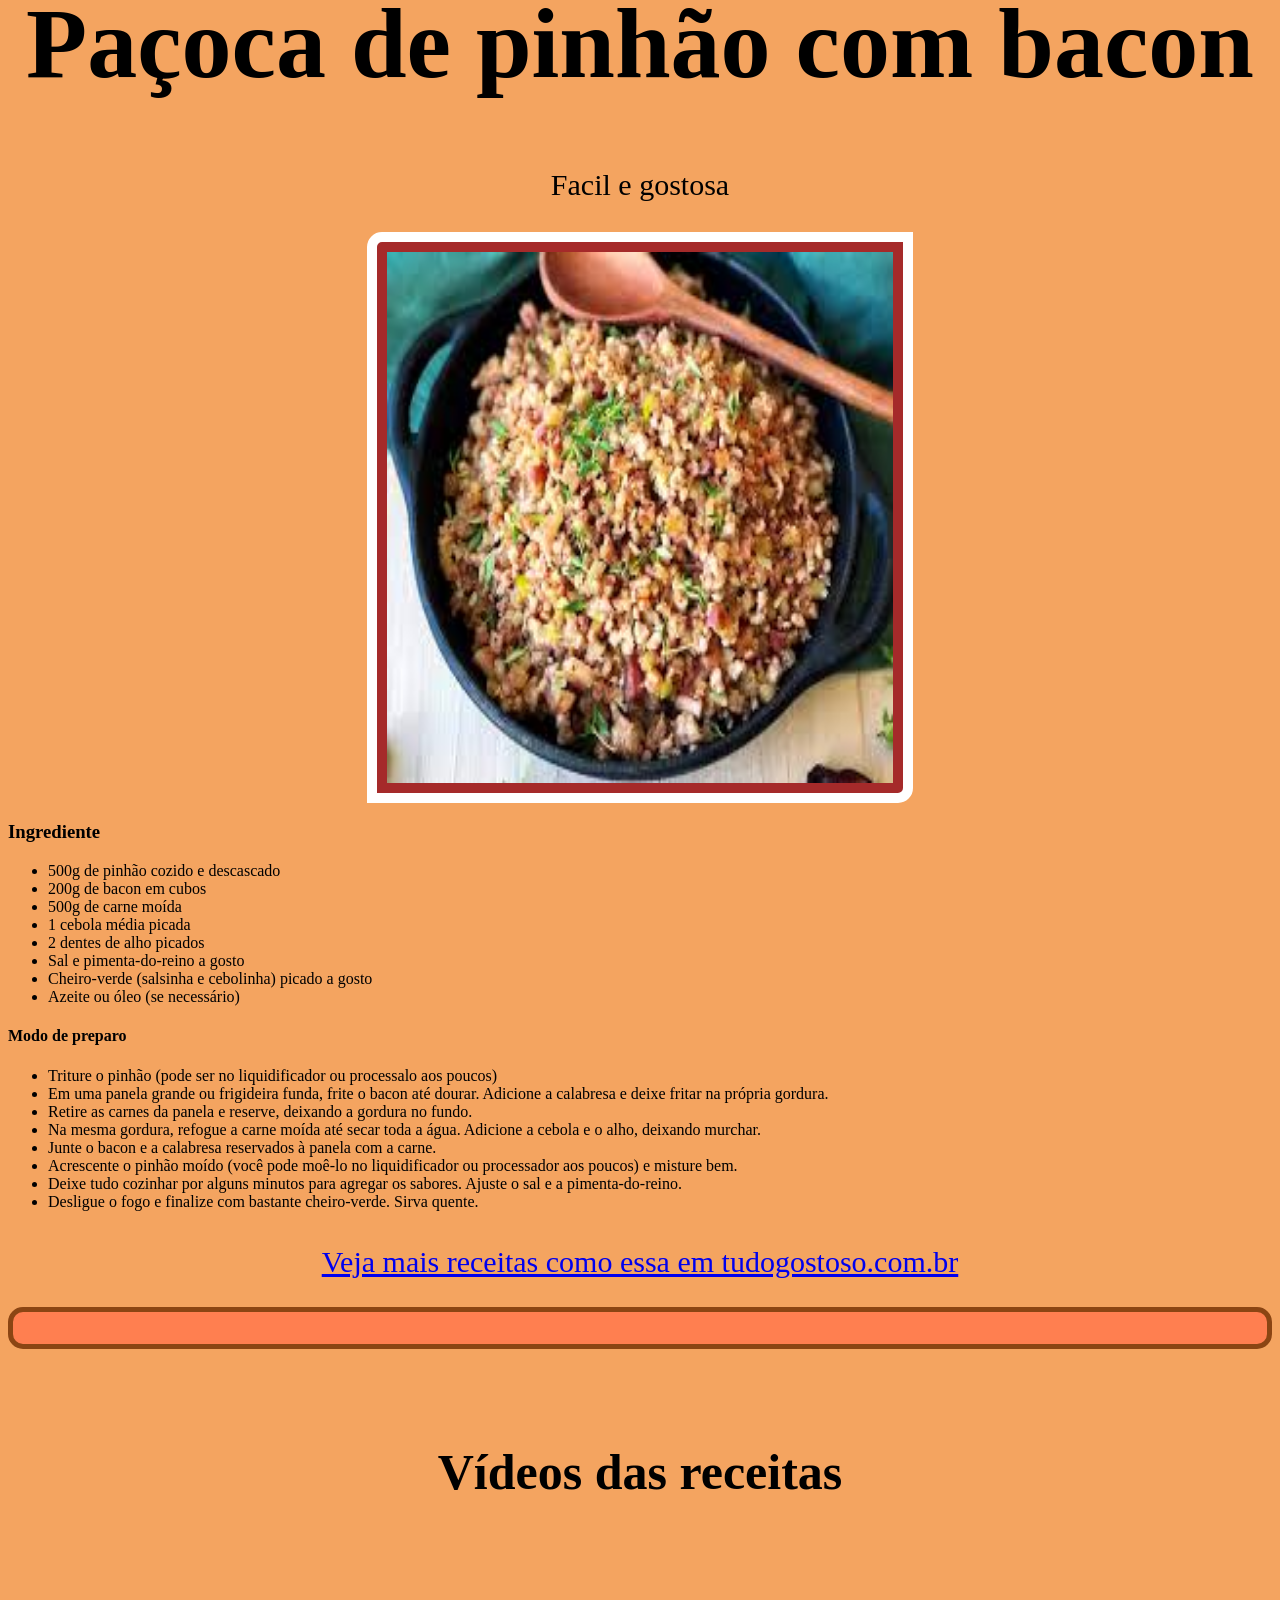
==== commit 3a897cb8: "Add files via upload" ====
--- a/index.html
+++ b/index.html
@@ -50,8 +50,8 @@
 
         </ol>
 
-           <p>Ver mais receitas abaixo:</p>
-           <a href="https://www.tudogostoso.com.br/" target="_blank">Clique aqui para ver mais receitas</a>
+           <br>
+          <hr>
            <br>
 
            <h1 class="Torta">Torta de limão</h1>
@@ -85,8 +85,10 @@
                             <li>3 colheres de sopa de açúcar</li>
                             <li>Raspa de dois limões(para decorar)</li>
                         </ul>
+                       <br>
+                       <hr>
+                       <br>
                        
-                        <a href="https://www.tudogostoso.com.br/" target="_blank">Clique aqui para ver mais receitas</a>
 
                         <h1 class="Pinhão">Paçoca de pinhão com bacon</h1>
                         <p class="Facil">Facil e gostosa</p> 
@@ -121,8 +123,17 @@
                            <li>Desligue o fogo e finalize com bastante cheiro-verde. Sirva quente.</li>
 
                         </ul>
-
-                        <a href="https://www.youtube.com/watch?v=a452mtoBPBc&t=551s" target="_blank">Clique aqui para ver o passo a passo</a>
-
-                            
-                        +                         <br>
+                       
+                         <div class="container-link">
+                    <a href="https://www.tudogostoso.com.br/">Veja mais receitas como essa em tudogostoso.com.br</a>
+                         </div>
+                            <br>
+                            <hr>
+                            <br>
+                            <h4 class="vídeo" >Vídeos das receitas</h4>
+                            <br>
+                            <div class="container-video">
+                      <iframe width="560" height="315" src="https://www.youtube.com/embed/a452mtoBPBc?si=zSGST7RRs6_oaq9I" title="YouTube video player" frameborder="0" allow="accelerometer; autoplay; clipboard-write; encrypted-media; gyroscope; picture-in-picture; web-share" referrerpolicy="strict-origin-when-cross-origin" allowfullscreen></iframe>
+                            </div>
+                       
--- a/style.css
+++ b/style.css
@@ -4,6 +4,10 @@
     margin-right: auto;
     width: 40%;
     height: 60%;
+    background-color: saddlebrown;
+   border: 10px solid white;
+   padding: 10px;
+   border-radius: 15px 0px 15px;
     
 }
 .bolo{
@@ -17,10 +21,19 @@
    margin-right: auto;
    width: 40%;
    height: 60%;
+   background-color: greenyellow;
+   border: 10px solid white;
+   padding: 10px;
+   border-radius: 15px 0px 15px;
 }
     .receita{
         text-align: center;
         font-size: 100px;
+         background-color: coral;
+         border: 10px solid saddlebrown;
+         padding: 10px;
+         border-radius: 15px 0px 15px;
+       
     }
     .melhores{
         text-align: center;
@@ -40,10 +53,61 @@
         margin-right: auto;
         width: 40%;
         height: 60%;
+         background-color: brown;
+        border: 10px solid white;
+        padding: 10px;
+        border-radius: 15px 0px 15px;
+}
+    
+    .fofinho{
+        text-align: center;
+        font-size: 30px
+        ;
     }
 
+    .Facil{
+        text-align: center;
+        font-size: 30px;
+    }
+
+    .Simples{
+        text-align: center;
+        font-size: 30px;
+    }
+
+    .container-link {
+    display: flex;
+    justify-content: center; 
+    align-items: center;
+    font-size: 30px;
+    }
+
+    hr{
+        border: none;
+    height: 2px;
+    background-color: coral;
+    border: 5px solid saddlebrown;
+     margin: 10px auto;
+     padding: 15px 0; 
+     border-radius: 15px;
+    
+  
+    }
+
+    .vídeo{
+        text-align: center;
+        font-size: 50px;
+    }
+
+   .container-video {
+    display: flex;
+    justify-content: center; 
+    margin: 20px 0;
+   }
+
 body{
-    background: linear-gradient(to bottom, darkseagreen, green, brown
+    background-color: sandybrown
     
-    );
+
 }
+        
